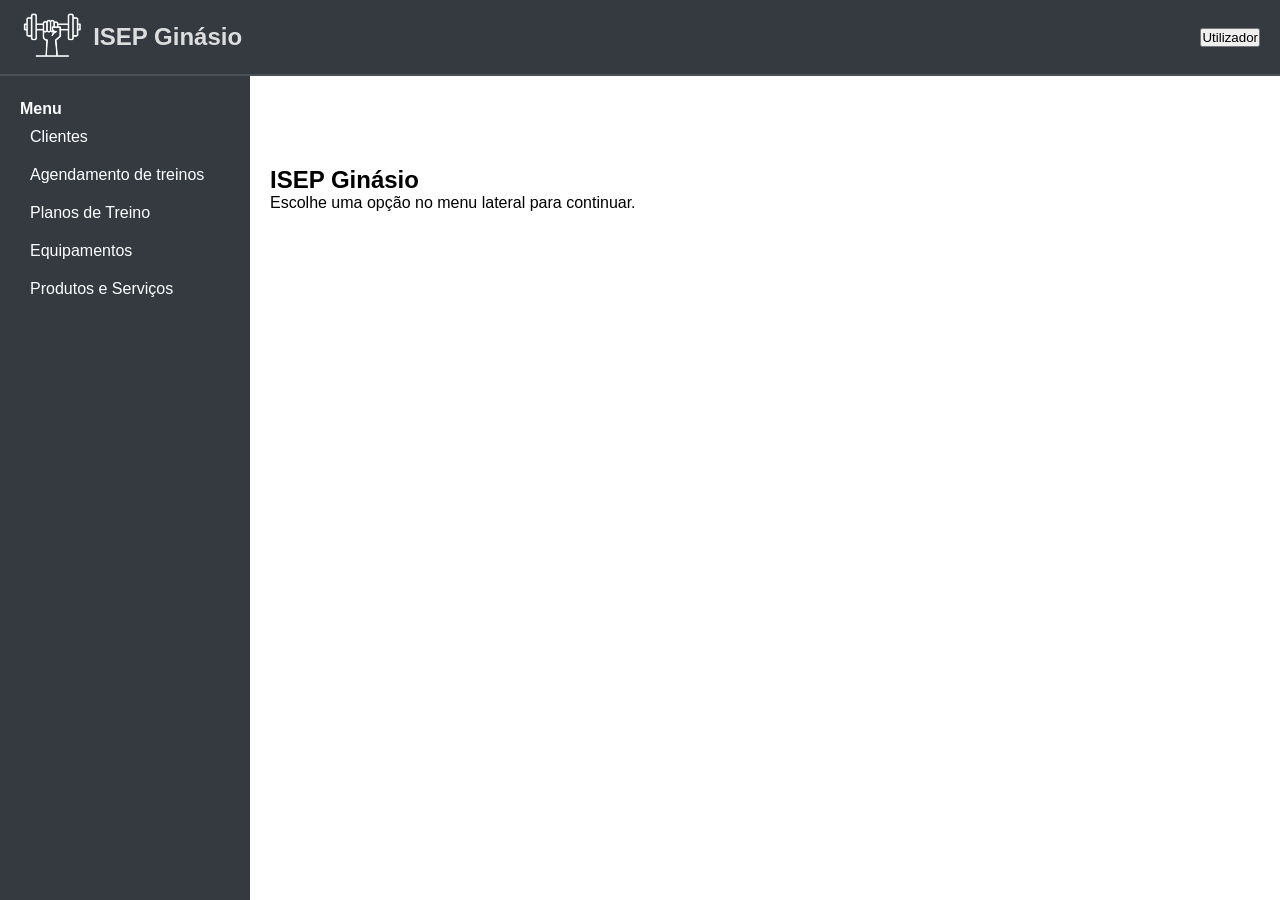
==== backend/index.html @ 12c60c5a "Inicio da ficha 05" ====
<!DOCTYPE html>
<html lang="pt">

<head>
    <meta charset="UTF-8">
    <meta name="viewport" content="width=device-width, initial-scale=1.0">
    <title>Document</title>
    <!-- favicon -->
    <link rel="shortcut icon" href="assets/img/gym125.png" type="image/png">
    <!-- estilos -->
    <link rel="stylesheet" href="assets/css/admin.css">
</head>

<body>
    <!-- Navbar -->
    <header class="bng-navbar-menu">

        <div>
            <!-- Logo e Nome -->
            <a href="index.html">
                <img src="assets/img/gym125_white.png" alt="Logo do ISEP Ginásio">
            </a>
            <h3>ISEP Ginásio</h3>
        </div>
        <div>
            <button>Utilizador</button>
        </div>

    </header>

    <!-- Sidebar -->
    <aside class="sidebar">
        <h4>Menu</h4>
        <nav>
            <a href="views/clientes.html">Clientes</a>
            <a href="views/agendamento.html">Agendamento de treinos</a>
            <a href="views/plano_treino.html">Planos de Treino</a>
            <a href="views/equipamentos.html">Equipamentos</a>
            <a href="views/produtos_servicos.html">Produtos e Serviços</a>
        </nav>
    </aside>

    <!-- Conteúdo Principal -->
    <main class="content">
        <section>
            <h2>ISEP Ginásio</h2>
            <p>Escolhe uma opção no menu lateral para continuar.</p>
        </section>
    </main>

</body>

</html>
---- backend/assets/css/admin.css ----
/* Seletor universal - aplica-se a todos os elementos da página */
* {
    margin: 0;
    /* Remove margens externas padrão */
    padding: 0;
    /* Remove preenchimentos internos padrão */
    box-sizing: border-box;
    /* Inclui bordas e preenchimento no cálculo da largura/altura */
    font-family: Arial, Helvetica, sans-serif;
    /* Define a fonte principal usada no site */
}

.bng-navbar-menu {
    background-color: #343a40;
    /* Cor de fundo escura */
    display: flex;
    /* Organiza os elementos na horizontal */
    align-items: center;
    /* Alinha os elementos verticalmente ao centro */
    justify-content: space-between;
    /* Espaço entre o logótipo e o botão */
    padding: 10px 20px;
    /* Espaçamento interno */
    position: sticky;
    /* Fixa a barra no topo ao fazer scroll */
    top: 0;
    /* Alinha ao topo da janela */
    border-bottom: 2px solid #495057;
    /* Linha inferior */
    z-index: 1000;
    /* Fica acima da sidebar */
}

.bng-navbar-menu div {
    display: flex;
    align-items: center;
    /* Organização horizontal dos elementos internos */
    /* Alinhamento vertical ao centro */
}

.bng-navbar-menu img {
    height: 50px;
    margin-right: 10px;
    /* Altura do logótipo */
    /* Espaço entre o logótipo e o título */
}

.bng-navbar-menu h3 {
    font-size: 1.5em;
    color: #dddddd;
    /* Tamanho da letra do título */
    /* Cor do texto (cinza claro) */
}

/* Estilos para o menu lateral fixo (sidebar) */
.sidebar {
    width: 250px;
    height: 100vh;
    background-color: #343a40;
    color: white;
    padding: 100px 20px 20px;
    position: fixed;
    left: 0;
    top: 0;
    bottom: 0;
    /* Largura da barra lateral */
    /* Altura total da janela */
    /* Fundo escuro */
    /* Texto branco */
    /* Espaçamento interno */
    /* Fixa à esquerda do ecrã */
}

/* Estilos para os links dentro da sidebar */
.sidebar a {
    display: flex;
    align-items: center;
    color: white;
    text-decoration: none;
    padding: 10px;
    border-radius: 5px;
    transition: background 0.3s;
    /* Organização horizontal interna */
    /* Alinhamento vertical ao centro */
    /* Cor do texto dos links */
    /* Remove o sublinhado */
    /* Espaçamento interno */
    /* Cantos arredondados */
    /* Animação ao passar o rato */
}

.sidebar a:hover {
    background-color: rgb(57, 86, 179);
}

/* Ajuste do conteúdo para não ficar sob a navbar */
.content {
    margin-left: 250px;
    margin-top: 70px;
    flex-grow: 1;
    padding: 20px;
    /* Afasta o conteúdo da sidebar (largura da sidebar) */
    /* Espaço para não ficar por baixo da navbar */
    /* Permite que o conteúdo cresça conforme o espaço disponível */
    /* Espaçamento interno para melhor leitura */
}
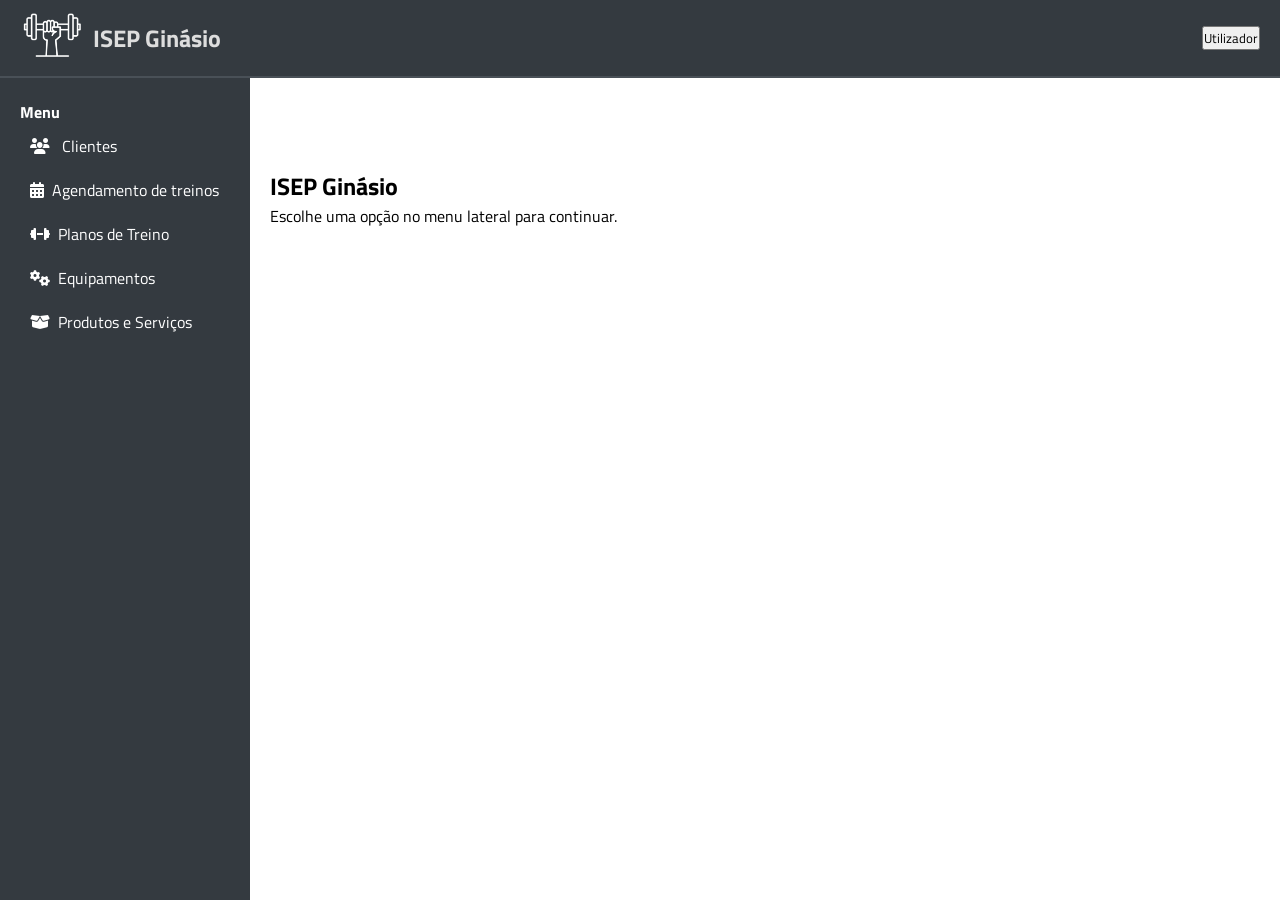
==== commit 211455ce: "lista clientes" ====
--- a/backend/index.html
+++ b/backend/index.html
@@ -7,8 +7,20 @@
     <title>Document</title>
     <!-- favicon -->
     <link rel="shortcut icon" href="assets/img/gym125.png" type="image/png">
+
+    <!-- google fonts -->
+    <link rel="preconnect" href="https://fonts.googleapis.com">
+    <link rel="preconnect" href="https://fonts.gstatic.com" crossorigin>
+    <link
+        href="https://fonts.googleapis.com/css2?family=Titillium+Web:ital,wght@0,200;0,300;0,400;0,600;0,700;0,900;1,200;1,300;1,400;1,600;1,700&display=swap"
+        rel="stylesheet">
+
+    <!-- Font Awesome (local) -->
+    <link rel="stylesheet" href="assets/fontawesome/all.min.css">
+
     <!-- estilos -->
     <link rel="stylesheet" href="assets/css/admin.css">
+
 </head>
 
 <body>
@@ -32,11 +44,12 @@
     <aside class="sidebar">
         <h4>Menu</h4>
         <nav>
-            <a href="views/clientes.html">Clientes</a>
-            <a href="views/agendamento.html">Agendamento de treinos</a>
-            <a href="views/plano_treino.html">Planos de Treino</a>
-            <a href="views/equipamentos.html">Equipamentos</a>
-            <a href="views/produtos_servicos.html">Produtos e Serviços</a>
+            <a href="views/clientes/lista.html"><i class="fas fa-users"></i> &ensp; Clientes</a>
+            <a href="views/agendamento/agendamento.html"><i class="fas fa-calendar-alt"></i> &ensp;Agendamento de treinos</a>
+            <a href="views/plano_treino/plano_treino.html"><i class="fas fa-dumbbell"></i> &ensp;Planos de Treino</a>
+            <a href="views/equipamentos/equipamentos.html"><i class="fas fa-cogs"></i> &ensp;Equipamentos</a>
+            <a href="views/produtos_servicos/produtos_servicos.html"><i class="fas fa-box-open"></i> &ensp;Produtos e
+                Serviços</a>
         </nav>
     </aside>
 
--- a/backend/assets/css/admin.css
+++ b/backend/assets/css/admin.css
@@ -6,7 +6,7 @@
     /* Remove preenchimentos internos padrão */
     box-sizing: border-box;
     /* Inclui bordas e preenchimento no cálculo da largura/altura */
-    font-family: Arial, Helvetica, sans-serif;
+    font-family: 'Titillium Web', sans-serif;
     /* Define a fonte principal usada no site */
 }
 
@@ -103,4 +103,126 @@
     /* Espaço para não ficar por baixo da navbar */
     /* Permite que o conteúdo cresça conforme o espaço disponível */
     /* Espaçamento interno para melhor leitura */
+}
+
+/* Define o estilo geral da tabela */
+table {
+    width: 100%;
+    /* Ocupa toda a largura do contêiner */
+    border-collapse: collapse;
+    /* Elimina espaços entre as células */
+    margin-top: 20px;
+    /* Espaço acima da tabela */
+    background-color: #fff;
+    /* Fundo branco para a tabela */
+    box-shadow: 0 2px 5px rgba(0, 0, 0, 0.05);
+    /* Sombra sutil para dar profundidade */
+}
+
+/* Estilização do cabeçalho da tabela */
+thead {
+    background-color: #212529;
+    color: #ffffff;
+    text-align: left;
+    /* Fundo escuro para o cabeçalho */
+    /* Cor do texto em branco */
+    /* Alinha o texto à esquerda */
+}
+
+/* Define o espaçamento e estilo dos cabeçalhos de coluna */
+thead th {
+    padding: 12px;
+    font-size: 14px;
+    text-transform: capitalize;
+    letter-spacing: 0.05em;
+    /* Espaçamento interno em cada célula do cabeçalho */
+    /* Tamanho da fonte */
+    /* Transforma o texto para iniciar com letra maiúscula */
+    /* Espaçamento entre letras */
+}
+
+/* Estilização do corpo da tabela (células de dados) */
+tbody td {
+    padding: 10px 12px;
+    /* Espaçamento interno nas células */
+    border-bottom: 1px solid #dee2e6;
+    /* Linha inferior para separar as linhas */
+    font-size: 14px;
+    /* Tamanho da fonte para os dados */
+    color: #343a40;
+    /* Cor do texto em tom escuro */
+}
+
+/* Efeito de hover nas linhas da tabela */
+tbody tr:hover {
+    background-color: #f8f9fa;
+}
+
+/* Estilização dos links dentro das células da tabela */
+td a {
+    color: #007bff;
+    text-decoration: none;
+    font-weight: bold;
+    /* Cor azul para os links */
+    /* Remove sublinhado padrão */
+    /* Aplica negrito aos links */
+}
+
+/* Efeito hover nos links da tabela */
+td a:hover {
+    text-decoration: underline;
+    /* Sublinha o link ao passar o rato */
+}
+
+/* Estilização dos separadores (span) dentro das células */
+td span {
+    color: #6c757d;
+    margin: 0 5px;
+    /* Cor em tom de cinza para os separadores */
+    /* Espaço à esquerda e direita dos separadores */
+}
+
+/* Estilização dos Botões Superiores */
+/* Contentor superior que contém o título e o botão de novo cliente */
+.actions-top {
+    display: flex;
+    justify-content: space-between;
+    align-items: center;
+    margin-bottom: 20px;
+    /* Utiliza o layout flexível */
+    /* Distribui os elementos aos extremos */
+    /* Alinha os elementos verticalmente */
+    /* Espaço abaixo do contêiner */
+}
+
+/* Estilização do título na seção de ações */
+.actions-top h2 {
+    font-size: 20px;
+    color: #212529;
+}
+
+/* Tamanho da fonte do título */
+/* Cor do texto para o título */
+/* Estilização do link (botão) de novo cliente */
+.actions-top a {
+    display: inline-block;
+    padding: 8px 12px;
+    background-color: #495057;
+    color: #fff;
+    border-radius: 4px;
+    text-decoration: none;
+    font-size: 14px;
+    transition: background 0.3s;
+    /* Exibe como bloco em linha */
+    /* Espaçamento interno para o botão */
+    /* Fundo escuro para o botão */
+    /* Texto em branco */
+    /* Bordas arredondadas */
+    /* Sem sublinhado */
+    /* Tamanho da fonte */
+    /* Transição suave para mudança de fundo */
+}
+    /* Efeito hover para o botão de novo cliente */
+.actions-top a:hover {
+        background-color: #343a40;
 }
